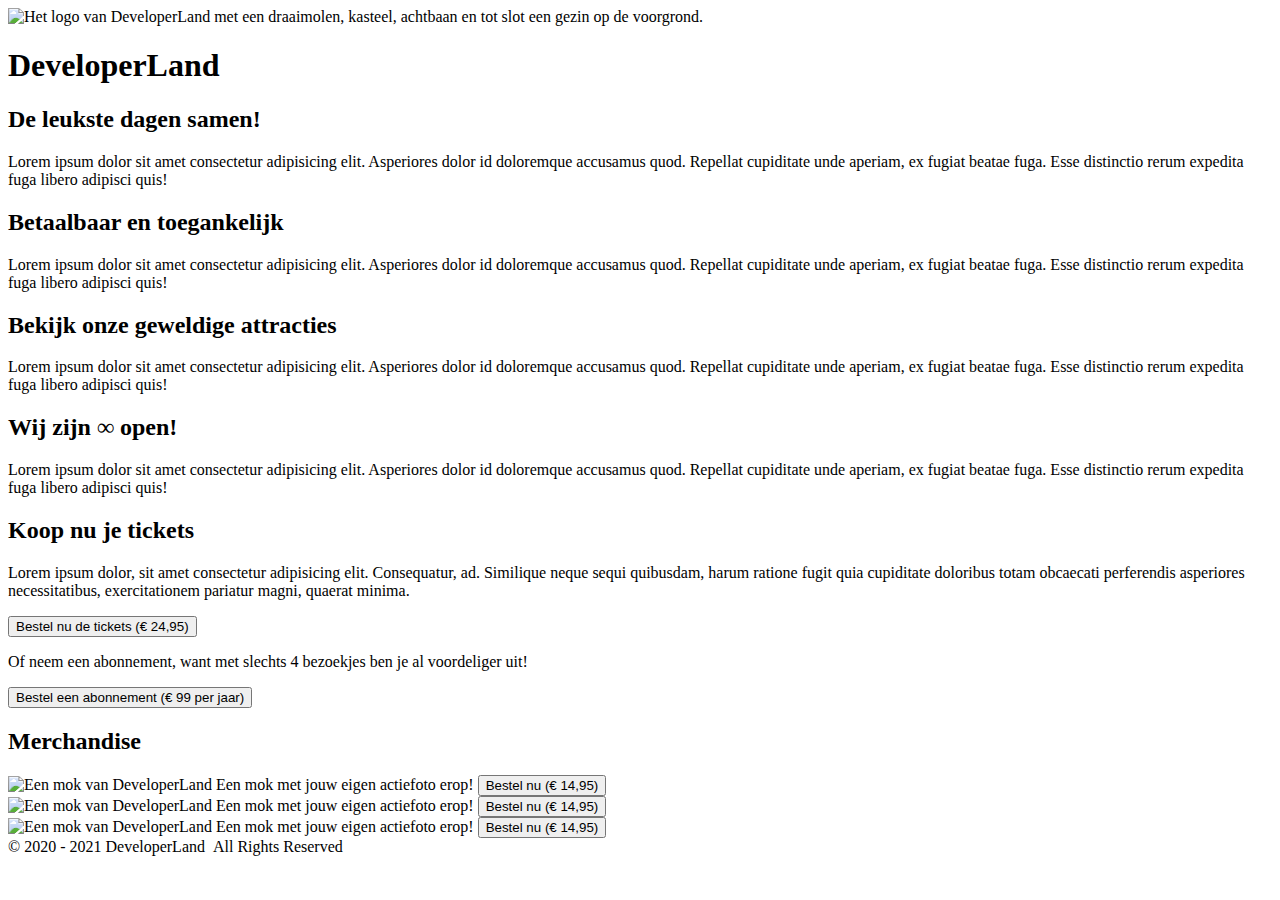
==== PARKWEBSITE/index.html @ 32a3c2da "fix van euro teken" ====
<!DOCTYPE html>
<html lang="en">
<head>
  <meta charset="UTF-8">
  <meta name="viewport" content="width=device-width, initial-scale=1.0">
  <title>DeveloperLand - Het meest leerzame prepark voor het hele gezin!</title>

  <link rel="stylesheet" href="styles/main.css">
</head>
<body>
  <header>
    <div class="header-content">
      <div class="wrapper">
        <img src="images/logo-big-v3.png" alt="Het logo van DeveloperLand met een draaimolen, kasteel, achtbaan en tot slot een gezin op de voorgrond." class="logo hidden-on-sm">
        <h1 class="hidden-on-lg">DeveloperLand</h1>
      </div>
    </div>
  </header>
  <main>
    <div class="wrapper">
      <div class="row">
        <article>
          <h2 class="fun-for-family">De leukste dagen samen!</h2>
          <p>Lorem ipsum dolor sit amet consectetur adipisicing elit. Asperiores dolor id doloremque accusamus quod. Repellat cupiditate unde aperiam, ex fugiat beatae fuga. Esse distinctio rerum expedita fuga libero adipisci quis!</p>
        </article>
        <article>
          <h2 class="accessibility">Betaalbaar en toegankelijk</h2>
          <p>Lorem ipsum dolor sit amet consectetur adipisicing elit. Asperiores dolor id doloremque accusamus quod. Repellat cupiditate unde aperiam, ex fugiat beatae fuga. Esse distinctio rerum expedita fuga libero adipisci quis!</p>
        </article>
      </div>
      <article>
          <h2 class="rides">Bekijk onze geweldige attracties</h2>
          <p>Lorem ipsum dolor sit amet consectetur adipisicing elit. Asperiores dolor id doloremque accusamus quod. Repellat cupiditate unde aperiam, ex fugiat beatae fuga. Esse distinctio rerum expedita fuga libero adipisci quis!</p>
      </article>
      <article>
          <h2 class="open-forever">Wij zijn &#8734; open!</h2>
          <p>Lorem ipsum dolor sit amet consectetur adipisicing elit. Asperiores dolor id doloremque accusamus quod. Repellat cupiditate unde aperiam, ex fugiat beatae fuga. Esse distinctio rerum expedita fuga libero adipisci quis!</p>
      </article>
      <article class="emphasize">
        <h2>Koop nu je tickets</h2>
        <p>Lorem ipsum dolor, sit amet consectetur adipisicing elit. Consequatur, ad. Similique neque sequi quibusdam, harum ratione fugit quia cupiditate doloribus totam obcaecati perferendis asperiores necessitatibus, exercitationem pariatur magni, quaerat minima.</p>
        <p>
          <button>Bestel nu de tickets (&euro; 24,95)</button>
        </p>
        <p>
          Of neem een abonnement, want met slechts 4 bezoekjes ben je al voordeliger uit!
        </p>
        <p>
          <button>Bestel een abonnement (&euro; 99 per jaar)</button>
        </p>
      </article>
      <article>
        <h2>Merchandise</h2>
        <div class="row">
          <div class="product">
            <img src="merchandise/mok.JPG" alt="Een mok van DeveloperLand">
            <span>Een mok met jouw eigen actiefoto erop!</span>
            <a href="product.html"><button>Bestel nu (&euro; 14,95)</button></a>
          </div>
          <div class="product">
            <img src="merchandise/mok.JPG" alt="Een mok van DeveloperLand">
            <span>Een mok met jouw eigen actiefoto erop!</span>
            <a href="product.html"><button>Bestel nu (&euro; 14,95)</button></a>
          </div>
          <div class="product">
            <img src="merchandise/mok.JPG" alt="Een mok van DeveloperLand">
            <span>Een mok met jouw eigen actiefoto erop!</span>
            <a href="product.html"><button>Bestel nu (&euro; 14,95)</button></a>
          </div>
        </div>
      </article>
    </div>
  </main>
  <footer>
    <div class="wrapper">
      <div class="copyright">
        &copy; 2020 - 2021 DeveloperLand&nbsp;&nbsp;All Rights Reserved
      </div>
    </div>
  </footer>
</body>
</html>
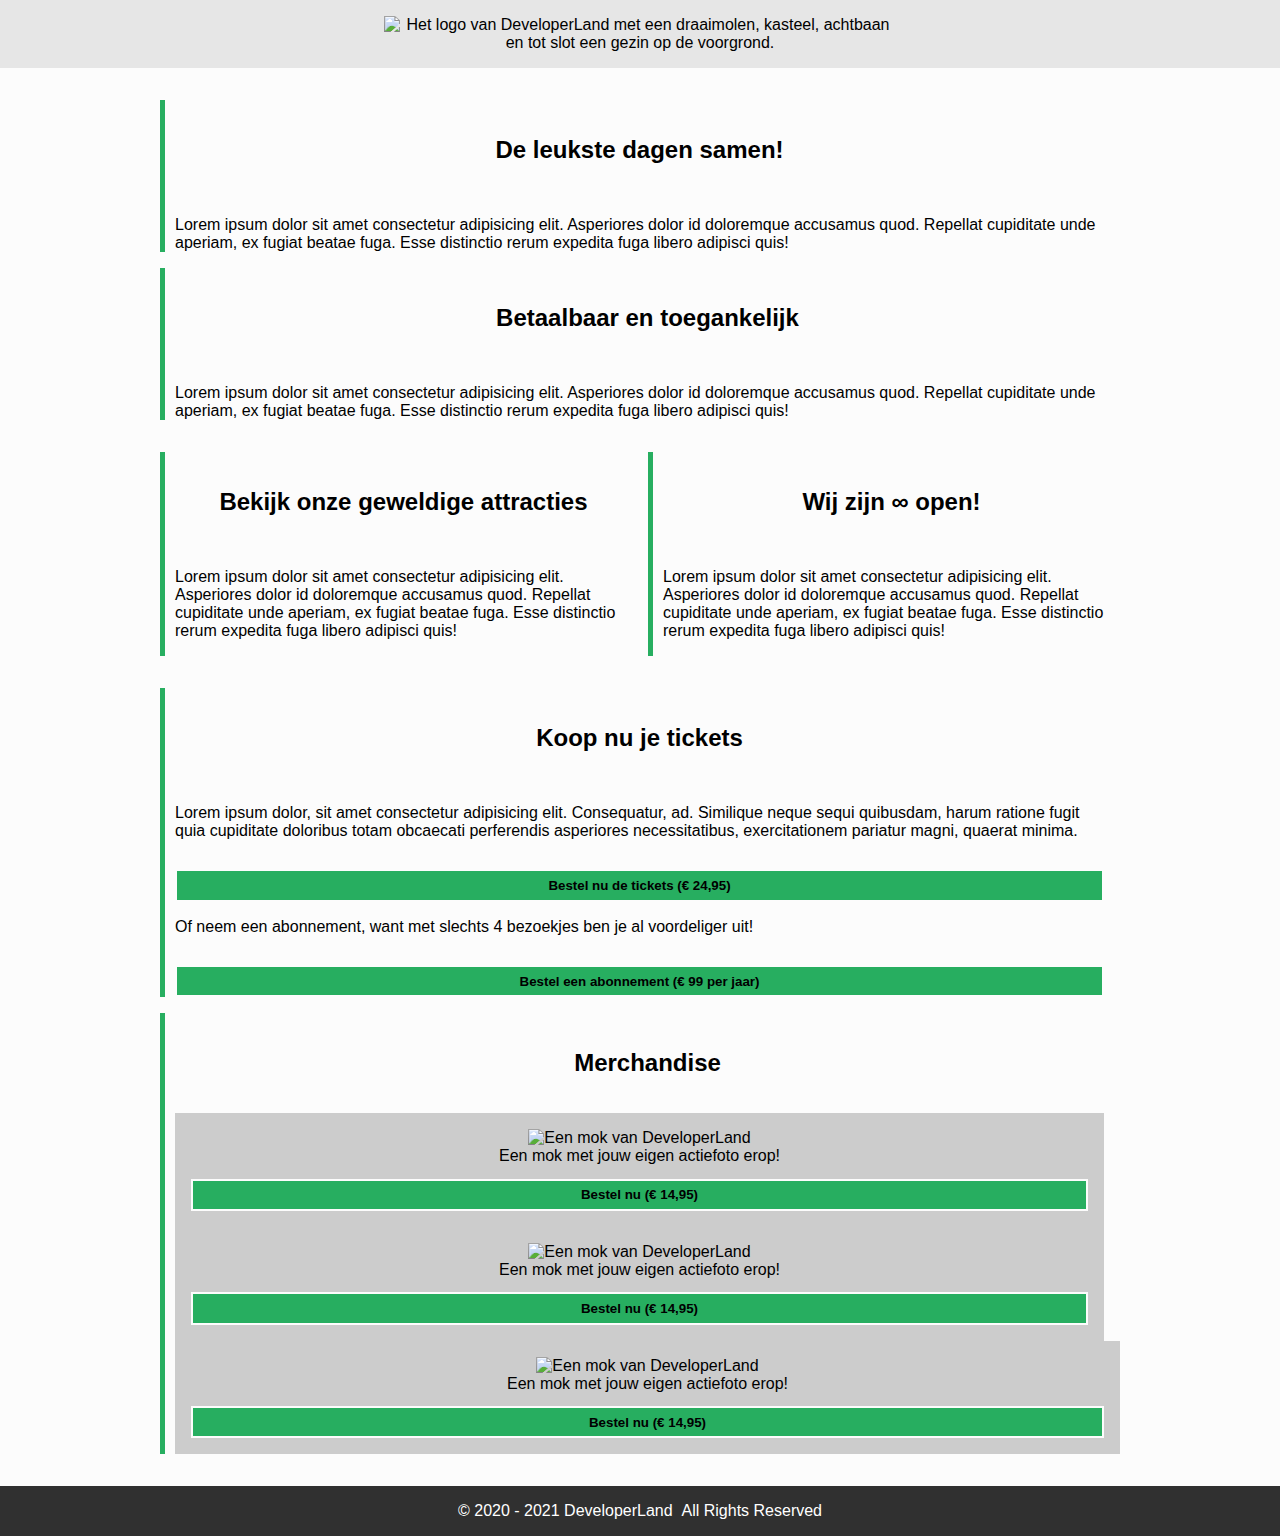
==== commit 4e68c6aa: "de elementen naast elkaar gezet" ====
--- a/PARKWEBSITE/index.html
+++ b/PARKWEBSITE/index.html
@@ -28,6 +28,7 @@
           <p>Lorem ipsum dolor sit amet consectetur adipisicing elit. Asperiores dolor id doloremque accusamus quod. Repellat cupiditate unde aperiam, ex fugiat beatae fuga. Esse distinctio rerum expedita fuga libero adipisci quis!</p>
         </article>
       </div>
+      <div class="ridesopen">
       <article>
           <h2 class="rides">Bekijk onze geweldige attracties</h2>
           <p>Lorem ipsum dolor sit amet consectetur adipisicing elit. Asperiores dolor id doloremque accusamus quod. Repellat cupiditate unde aperiam, ex fugiat beatae fuga. Esse distinctio rerum expedita fuga libero adipisci quis!</p>
@@ -36,6 +37,7 @@
           <h2 class="open-forever">Wij zijn &#8734; open!</h2>
           <p>Lorem ipsum dolor sit amet consectetur adipisicing elit. Asperiores dolor id doloremque accusamus quod. Repellat cupiditate unde aperiam, ex fugiat beatae fuga. Esse distinctio rerum expedita fuga libero adipisci quis!</p>
       </article>
+      </div>
       <article class="emphasize">
         <h2>Koop nu je tickets</h2>
         <p>Lorem ipsum dolor, sit amet consectetur adipisicing elit. Consequatur, ad. Similique neque sequi quibusdam, harum ratione fugit quia cupiditate doloribus totam obcaecati perferendis asperiores necessitatibus, exercitationem pariatur magni, quaerat minima.</p>
@@ -58,12 +60,12 @@
             <a href="product.html"><button>Bestel nu (&euro; 14,95)</button></a>
           </div>
           <div class="product">
-            <img src="merchandise/mok.JPG" alt="Een mok van DeveloperLand">
+            <img src="images/merchandise/mok.JPG" alt="Een mok van DeveloperLand">
             <span>Een mok met jouw eigen actiefoto erop!</span>
             <a href="product.html"><button>Bestel nu (&euro; 14,95)</button></a>
           </div>
           <div class="product">
-            <img src="merchandise/mok.JPG" alt="Een mok van DeveloperLand">
+            <img src="images/merchandise/mok.JPG" alt="Een mok van DeveloperLand">
             <span>Een mok met jouw eigen actiefoto erop!</span>
             <a href="product.html"><button>Bestel nu (&euro; 14,95)</button></a>
           </div>
--- a/PARKWEBSITE/styles/main.css
+++ b/PARKWEBSITE/styles/main.css
@@ -0,0 +1,257 @@
+/*
+  Afgesproken kleuren:
+
+    * Lichte achtergrond: #FCFCFC
+    * Medium achtergrond: #CCCCCC
+    * Donkere achtergrond: #303030
+
+    * Primaire kleur: #27AE60
+    * Secundaire kleur: #2F80ED
+*/
+
+body, html{
+  margin: 0;
+  padding: 0;
+
+  font-family: 'Segoe UI', Tahoma, Geneva, Verdana, sans-serif;
+  background: #FCFCFC;
+}
+
+.wrapper{
+  max-width: 960px;
+  width: 100%;
+  margin: 0 auto;
+}
+
+header{
+  background: url('../images/park01.jpg');
+  background-size: cover;
+  background-position: center;
+  background-color: #CCCCCC;
+}
+
+.header-content{
+  padding: 1em;
+
+  text-align: center;
+  background-color: rgba(255, 255, 255, 0.5);
+
+  /* Deze animatie wordt onder aan dit bestand gedefinieerd/aangemaakt */
+  -webkit-animation: fadein 4s; /* Safari, Chrome and Opera > 12.1 */
+  -moz-animation: fadein 4s; /* Firefox < 16 */
+  -ms-animation: fadein 4s; /* Internet Explorer */
+  -o-animation: fadein 4s; /* Opera < 12.1 */
+  animation: fadein 4s;
+}
+
+.logo{
+  margin: 0 auto;
+  width: 512px;
+}
+
+h1{
+  margin: 0;
+  font-family: 'Heartbeat';
+  color: #27AE60;
+  text-shadow: 
+    3px 3px 0 #FCFCFC,
+    -1px -1px 0 #FCFCFC,  
+    1px -1px 0 #FCFCFC,
+    -1px 1px 0 #FCFCFC,
+    1px 1px 0 #FCFCFC;
+}
+
+h2{
+  border-left: 5px solid #27AE60;
+  padding-left: 10px;
+}
+
+main{
+  padding: 1em;
+}
+
+table{
+  margin-top: 1em;
+  width: 100%;
+  border-collapse: collapse;
+}
+
+table th{
+  text-align: start;
+}
+
+table thead, table tbody{
+  border-bottom: 1px solid #303030;
+}
+
+table th.slim{
+  width: 100px;
+}
+
+table tfoot{
+  font-weight: bold;
+}
+
+article{
+  border-left: 5px solid #27AE60;
+  padding-left: 10px;
+  margin: 1em 1em 1em 0;
+}
+article:last-of-type{
+  margin-right: 0;
+}
+
+article h2{
+  margin: 0;
+  padding: 1.5em;
+  border-left: none;
+  background-position: center;
+  background-size: cover;
+  text-align: center;
+}
+article h2.fun-for-family{
+  background-image: url('../images/family-fun-george-arthur-pflueger.jpg');
+}
+article h2.accessibility{
+  background-image: url('../images/accessible-eunice-stahl.jpg');
+}
+article h2.rides{
+  background-image: url('../images/drone-drew-dau.jpg');
+}
+article h2.open-forever{
+  background-image: url('../images/open-james-lee.jpg');
+}
+
+.product{
+  margin-right: 1em;
+  padding: 1em;
+  background: #CCCCCC;
+  text-align: center;
+}
+.product:last-of-type{
+  margin-right: 0;
+}
+
+.product span{
+  display: block;
+}
+.product img{
+  width: 100%;
+  max-width: 250px;
+  margin: 0 auto;
+}
+
+button{
+  width: 100%;
+  margin-top: 1em;
+  padding: .5em;
+  background: #27AE60;
+  border: 2px solid #FCFCFC;
+  color: #000000;
+  font-weight: bold;
+}
+
+.payment-option{
+  height: 64px;
+}
+
+.sidy-by-side{
+}
+
+.description{
+  flex: 1;
+}
+
+footer{
+  padding: 1em;
+  background: #303030;
+  color: #ffffff;
+}
+
+.copyright{
+  text-align: center;
+}
+
+.hidden-on-lg{
+  display: none;
+}
+.hidden-on-sm{
+  display: block;
+}
+.ridesopen{
+display: flex;
+}
+
+/* 
+  ##Device = Most of the Smartphones Mobiles (Portrait)
+  ##Screen = B/w 320px to 479px
+  Bron: https://gist.github.com/gokulkrishh/242e68d1ee94ad05f488
+*/
+
+@media (max-width: 480px) {
+
+}
+
+/* 
+  ##Device = Tablets, Ipads (portrait)
+  ##Screen = B/w 768px to 1024px
+*/
+
+@media (max-width: 1024px) {
+  .logo{
+    margin: 0 auto;
+    width: 256px;
+  }
+
+  .row{
+    flex-direction: column;
+  }
+  .sidy-by-side{
+    flex-direction: column;
+    align-items: center;
+  }
+}
+
+/*
+  help! Het lettertype wordt om een of andere reden niet goed geladen... Misschien heeft het iets met het pad naar de fonts te maken?
+*/
+@font-face {
+  font-family: 'Heartbeat';
+  src:  url('fonts/heartbeat.eot') format('eot'),
+        url('fonts/heartbeat.otf') format('otf'),
+        url('fonts/heartbeat.woff') format('woff'),
+        url('fonts/heartbeat.svg') format('svg'),
+        url('fonts/heartbeat.ttf') format('ttf');
+}
+
+/*
+  Animations for fading in logo on page load
+*/
+@keyframes fadein {
+from { opacity: 0; }
+to   { opacity: 1; }
+}
+
+/* Firefox < 16 */
+@-moz-keyframes fadein {
+from { opacity: 0; }
+to   { opacity: 1; }
+}
+
+/* Safari, Chrome and Opera > 12.1 */
+@-webkit-keyframes fadein {
+from { opacity: 0; }
+to   { opacity: 1; }
+}
+
+/* Internet Explorer */
+@-ms-keyframes fadein {
+from { opacity: 0; }
+to   { opacity: 1; }
+}
+
+/* Opera < 12.1 */
+@-o-keyframes fadein {
+from { opacity: 0; }
+to   { opacity: 1; }
+}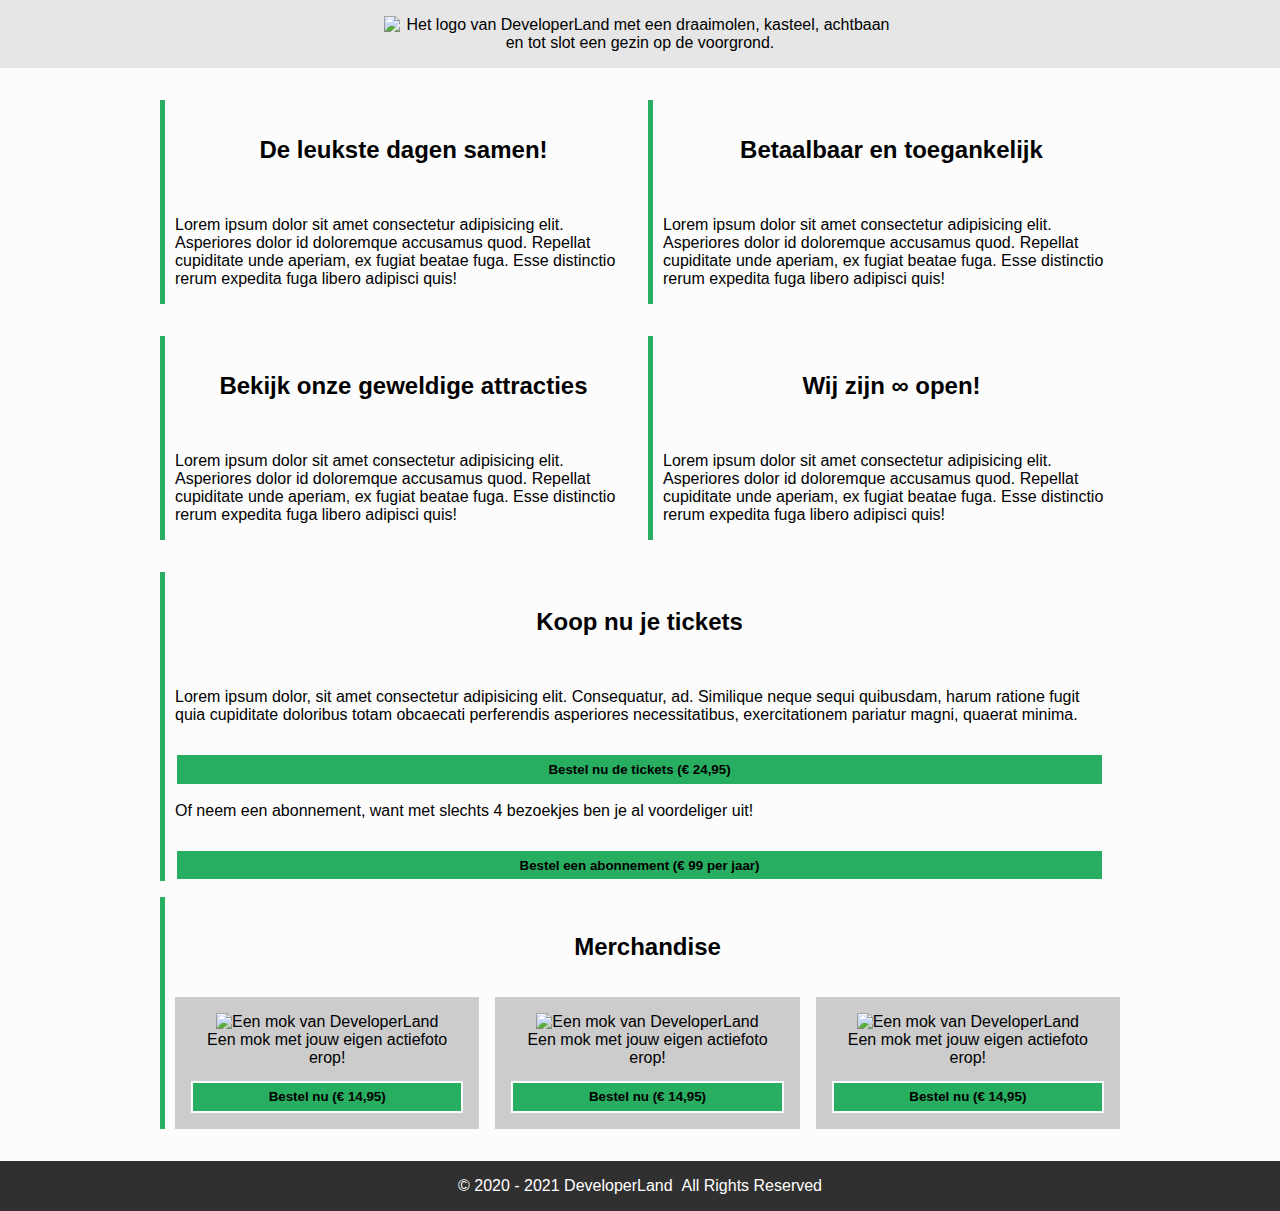
==== commit d876b92a: "elementen naast elkaar zetten" ====
--- a/PARKWEBSITE/index.html
+++ b/PARKWEBSITE/index.html
@@ -18,7 +18,7 @@
   </header>
   <main>
     <div class="wrapper">
-      <div class="row">
+        <div class="row">
         <article>
           <h2 class="fun-for-family">De leukste dagen samen!</h2>
           <p>Lorem ipsum dolor sit amet consectetur adipisicing elit. Asperiores dolor id doloremque accusamus quod. Repellat cupiditate unde aperiam, ex fugiat beatae fuga. Esse distinctio rerum expedita fuga libero adipisci quis!</p>
@@ -27,7 +27,7 @@
           <h2 class="accessibility">Betaalbaar en toegankelijk</h2>
           <p>Lorem ipsum dolor sit amet consectetur adipisicing elit. Asperiores dolor id doloremque accusamus quod. Repellat cupiditate unde aperiam, ex fugiat beatae fuga. Esse distinctio rerum expedita fuga libero adipisci quis!</p>
         </article>
-      </div>
+        </div>
       <div class="ridesopen">
       <article>
           <h2 class="rides">Bekijk onze geweldige attracties</h2>
--- a/PARKWEBSITE/styles/main.css
+++ b/PARKWEBSITE/styles/main.css
@@ -181,6 +181,9 @@
 .ridesopen{
 display: flex;
 }
+.row{
+  display: flex;
+}
 
 /* 
   ##Device = Most of the Smartphones Mobiles (Portrait)
@@ -203,9 +206,7 @@
     width: 256px;
   }
 
-  .row{
-    flex-direction: column;
-  }
+
   .sidy-by-side{
     flex-direction: column;
     align-items: center;
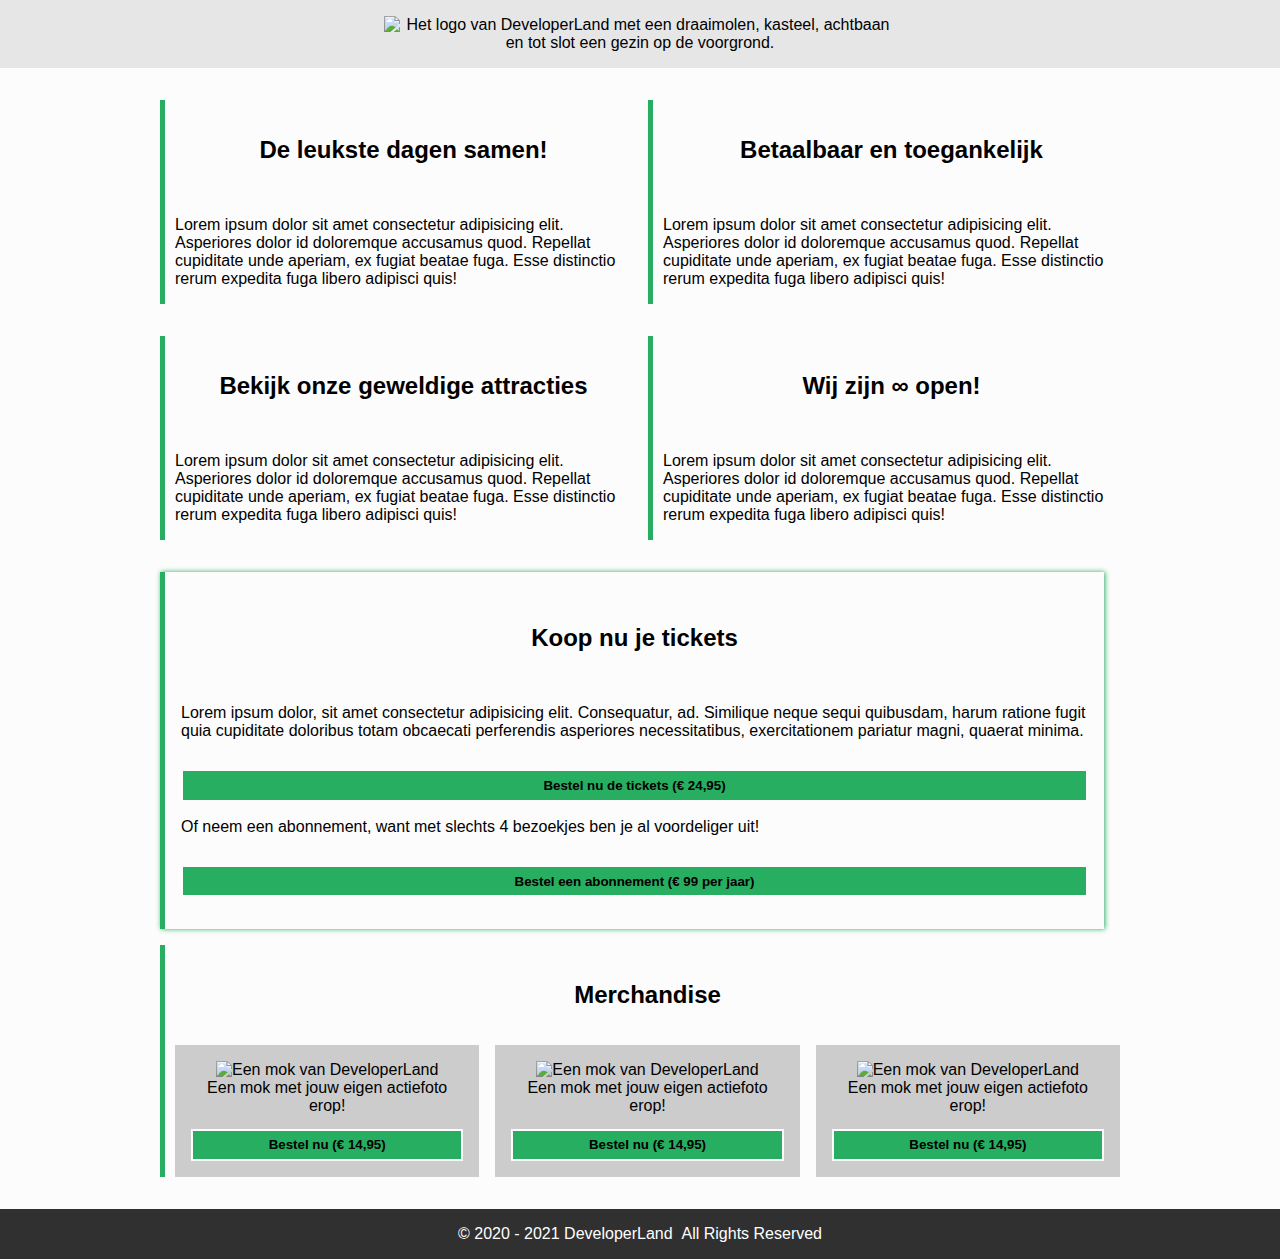
==== commit 1d6d90a5: "emphasize aanpassingen" ====
--- a/PARKWEBSITE/index.html
+++ b/PARKWEBSITE/index.html
@@ -55,7 +55,7 @@
         <h2>Merchandise</h2>
         <div class="row">
           <div class="product">
-            <img src="merchandise/mok.JPG" alt="Een mok van DeveloperLand">
+            <img src="images/merchandise/mok.JPG" alt="Een mok van DeveloperLand">
             <span>Een mok met jouw eigen actiefoto erop!</span>
             <a href="product.html"><button>Bestel nu (&euro; 14,95)</button></a>
           </div>
--- a/PARKWEBSITE/styles/main.css
+++ b/PARKWEBSITE/styles/main.css
@@ -255,4 +255,16 @@
 @-o-keyframes fadein {
 from { opacity: 0; }
 to   { opacity: 1; }
-}+}
+
+.emphasize {
+    border-left: 5px solid #27AE60; 
+    box-shadow: 1px 0 5px #27AE60; 
+    padding: 1em;  
+}
+
+.emphasize h2 {
+    margin: 0; 
+    border-left: none; 
+    text-align: center; 
+  }
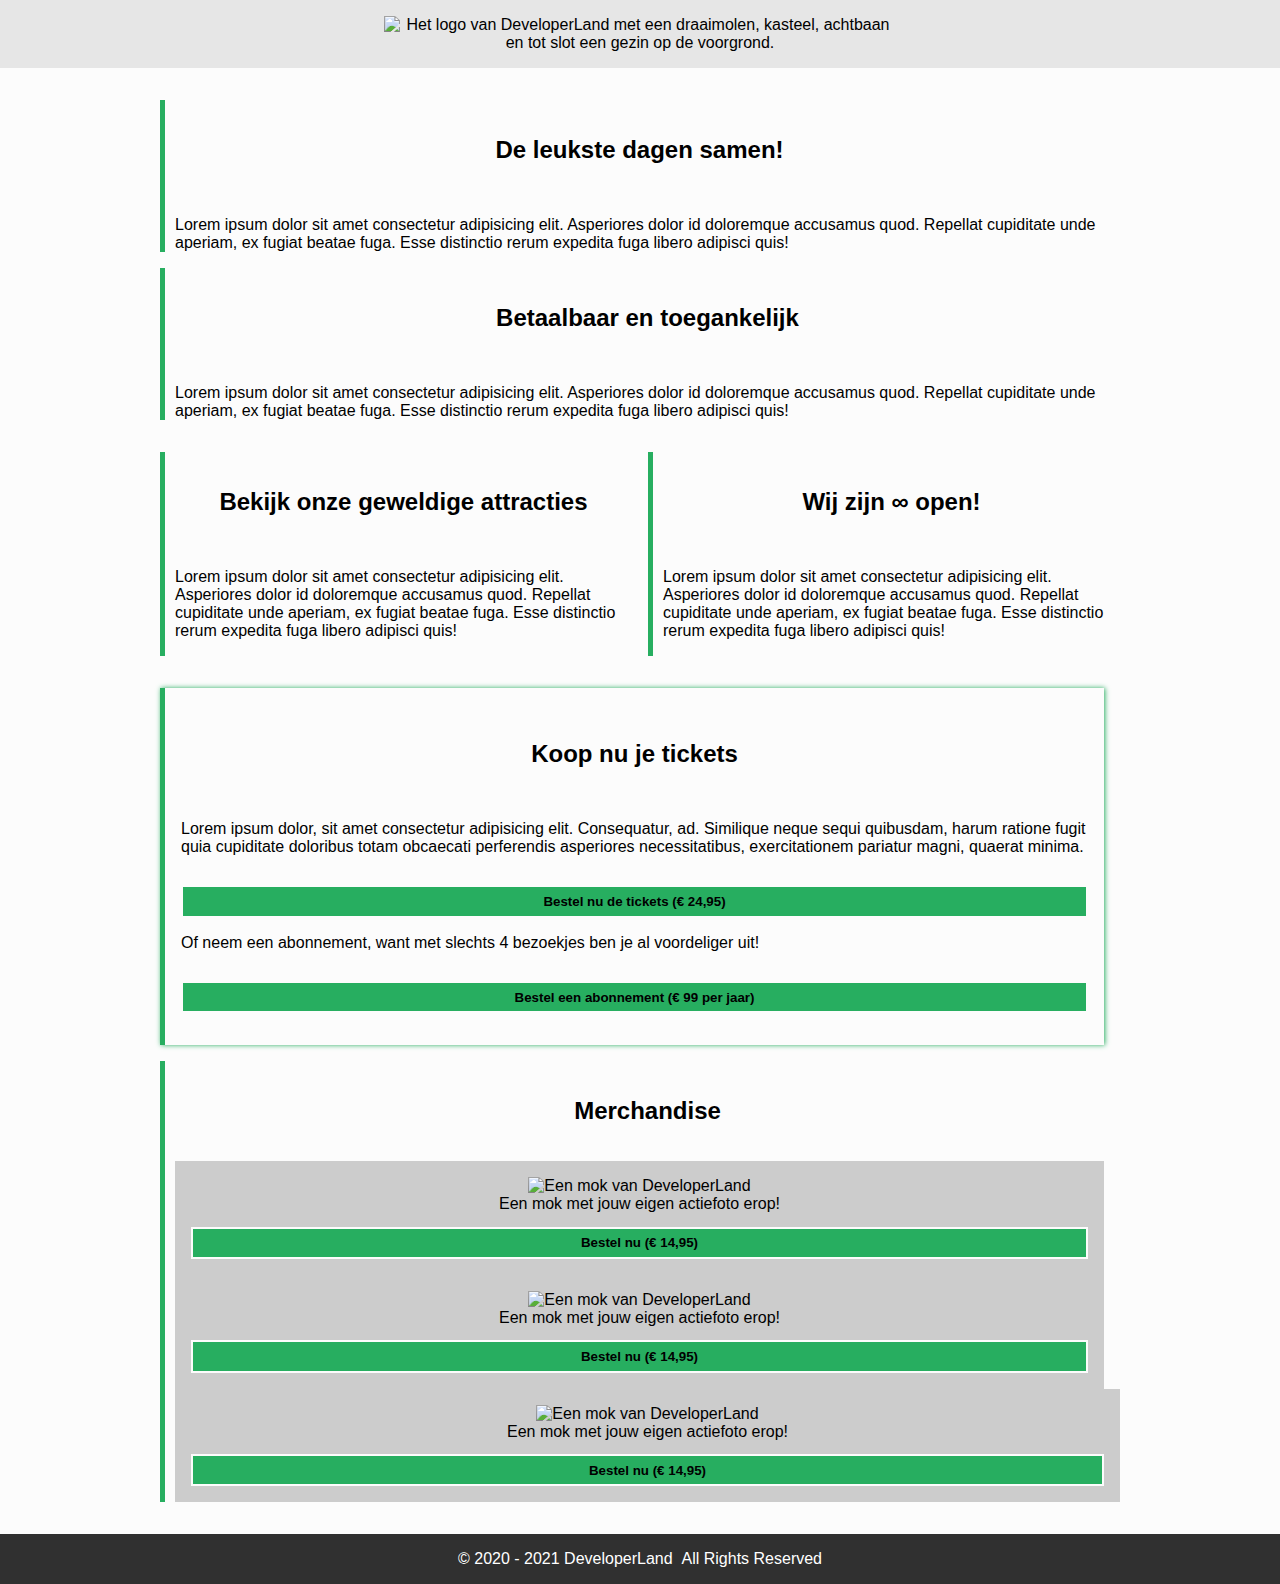
==== commit c0b659a1: "button ticket 13/15 :D" ====
--- a/PARKWEBSITE/index.html
+++ b/PARKWEBSITE/index.html
@@ -42,13 +42,13 @@
         <h2>Koop nu je tickets</h2>
         <p>Lorem ipsum dolor, sit amet consectetur adipisicing elit. Consequatur, ad. Similique neque sequi quibusdam, harum ratione fugit quia cupiditate doloribus totam obcaecati perferendis asperiores necessitatibus, exercitationem pariatur magni, quaerat minima.</p>
         <p>
-          <button>Bestel nu de tickets (&euro; 24,95)</button>
+          <a href="cart.html"><button>Bestel nu de tickets (&euro; 24,95)</button></a>
         </p>
         <p>
           Of neem een abonnement, want met slechts 4 bezoekjes ben je al voordeliger uit!
         </p>
         <p>
-          <button>Bestel een abonnement (&euro; 99 per jaar)</button>
+          <a href="cart.html"><button>Bestel een abonnement (&euro; 99 per jaar)</button></a>
         </p>
       </article>
       <article>
--- a/PARKWEBSITE/styles/main.css
+++ b/PARKWEBSITE/styles/main.css
@@ -108,6 +108,13 @@
   background-position: center;
   background-size: cover;
   text-align: center;
+  text-shadow: 
+      0 0 0 #FCFCFC,
+      -1px -1px 0 #FCFCFC,  
+      1px -1px 0 #FCFCFC,
+      -1px 1px 0 #FCFCFC,
+      1px 1px 0 #FCFCFC;
+
 }
 article h2.fun-for-family{
   background-image: url('../images/family-fun-george-arthur-pflueger.jpg');
@@ -149,6 +156,7 @@
   border: 2px solid #FCFCFC;
   color: #000000;
   font-weight: bold;
+    cursor: pointer;
 }
 
 .payment-option{
@@ -181,10 +189,16 @@
 .ridesopen{
 display: flex;
 }
-.row{
-  display: flex;
-}
-
+.cart-table {
+  width: 100%;
+  border-collapse: collapse;
+  margin-top: 20px;
+}
+
+.cart-table th, .cart-table td {
+  padding: 3px;
+  text-align: left;
+}
 /* 
   ##Device = Most of the Smartphones Mobiles (Portrait)
   ##Screen = B/w 320px to 479px
@@ -192,7 +206,12 @@
 */
 
 @media (max-width: 480px) {
-
+  .hidden-on-lg{
+    display: block;
+  }
+  .hidden-on-sm{
+    display: none;
+  }
 }
 
 /* 
@@ -214,15 +233,15 @@
 }
 
 /*
-  help! Het lettertype wordt om een of andere reden niet goed geladen... Misschien heeft het iets met het pad naar de fonts te maken?
+  help! Het lettertyp e wordt om een of andere reden niet goed geladen... Misschien heeft het iets met het pad naar de fonts te maken?
 */
 @font-face {
   font-family: 'Heartbeat';
-  src:  url('fonts/heartbeat.eot') format('eot'),
-        url('fonts/heartbeat.otf') format('otf'),
-        url('fonts/heartbeat.woff') format('woff'),
-        url('fonts/heartbeat.svg') format('svg'),
-        url('fonts/heartbeat.ttf') format('ttf');
+  src:  url('../fonts/heartbeat.eot') format('eot'),
+        url('../fonts/heartbeat.otf') format('otf'),
+        url('../fonts/heartbeat.woff') format('woff'),
+        url('../fonts/heartbeat.svg') format('svg'),
+        url('../fonts/heartbeat.ttf') format('ttf');
 }
 
 /*
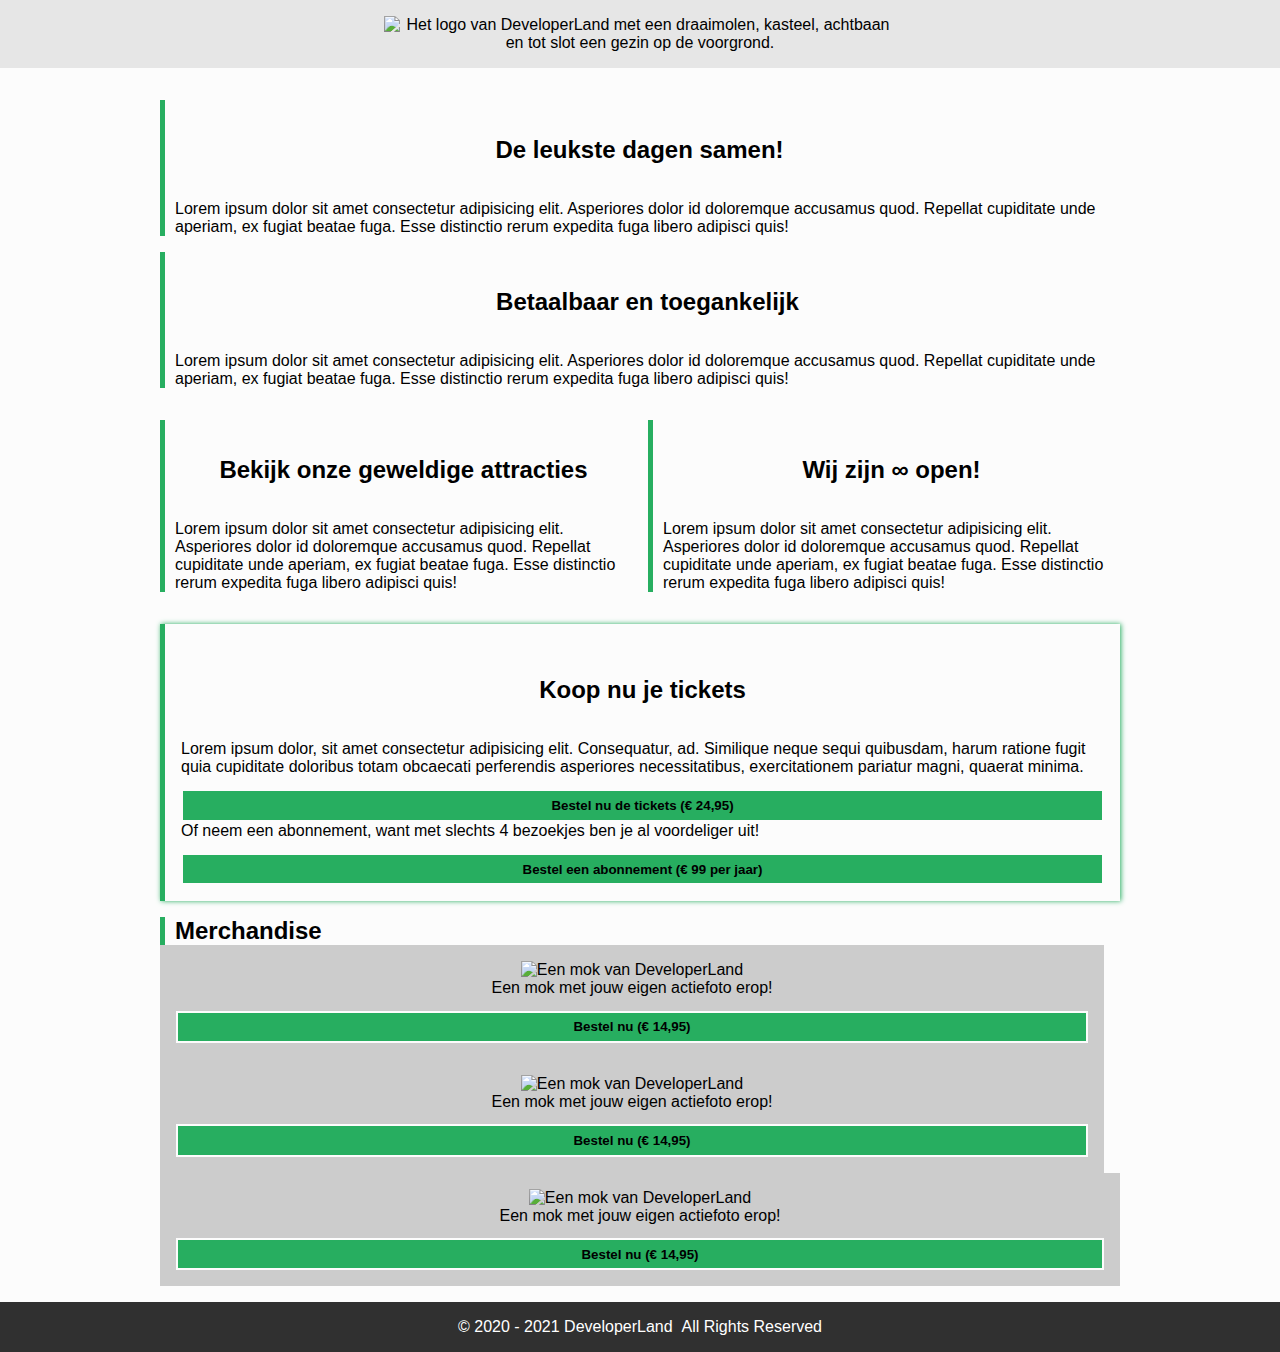
==== commit 19d47f21: "product.html changes" ====
--- a/PARKWEBSITE/index.html
+++ b/PARKWEBSITE/index.html
@@ -42,16 +42,16 @@
         <h2>Koop nu je tickets</h2>
         <p>Lorem ipsum dolor, sit amet consectetur adipisicing elit. Consequatur, ad. Similique neque sequi quibusdam, harum ratione fugit quia cupiditate doloribus totam obcaecati perferendis asperiores necessitatibus, exercitationem pariatur magni, quaerat minima.</p>
         <p>
-          <a href="cart.html"><button>Bestel nu de tickets (&euro; 24,95)</button></a>
+          <button>Bestel nu de tickets (&euro; 24,95)</button>
         </p>
         <p>
           Of neem een abonnement, want met slechts 4 bezoekjes ben je al voordeliger uit!
         </p>
         <p>
-          <a href="cart.html"><button>Bestel een abonnement (&euro; 99 per jaar)</button></a>
+          <button>Bestel een abonnement (&euro; 99 per jaar)</button>
         </p>
       </article>
-      <article>
+        
         <h2>Merchandise</h2>
         <div class="row">
           <div class="product">
--- a/PARKWEBSITE/styles/main.css
+++ b/PARKWEBSITE/styles/main.css
@@ -8,14 +8,23 @@
     * Primaire kleur: #27AE60
     * Secundaire kleur: #2F80ED
 */
+*{
+  margin: 0;
+  padding: 0;	
+}
+
+
 
 body, html{
-  margin: 0;
+  margin: 0 ;
   padding: 0;
 
   font-family: 'Segoe UI', Tahoma, Geneva, Verdana, sans-serif;
   background: #FCFCFC;
 }
+
+
+
 
 .wrapper{
   max-width: 960px;
@@ -163,9 +172,12 @@
   height: 64px;
 }
 
-.sidy-by-side{
-}
-
+@media screen and (max-width: 480px){
+  .sidy-by-side{
+    height: 128px;
+  }
+  
+}
 .description{
   flex: 1;
 }
@@ -224,16 +236,16 @@
     margin: 0 auto;
     width: 256px;
   }
-
-
-  .sidy-by-side{
+ 
+
+  .side-by-side{
     flex-direction: column;
     align-items: center;
   }
 }
 
 /*
-  help! Het lettertyp e wordt om een of andere reden niet goed geladen... Misschien heeft het iets met het pad naar de fonts te maken?
+  help! Het lettertype wordt om een of andere reden niet goed geladen... Misschien heeft het iets met het pad naar de fonts te maken?
 */
 @font-face {
   font-family: 'Heartbeat';
@@ -243,7 +255,6 @@
         url('../fonts/heartbeat.svg') format('svg'),
         url('../fonts/heartbeat.ttf') format('ttf');
 }
-
 /*
   Animations for fading in logo on page load
 */
